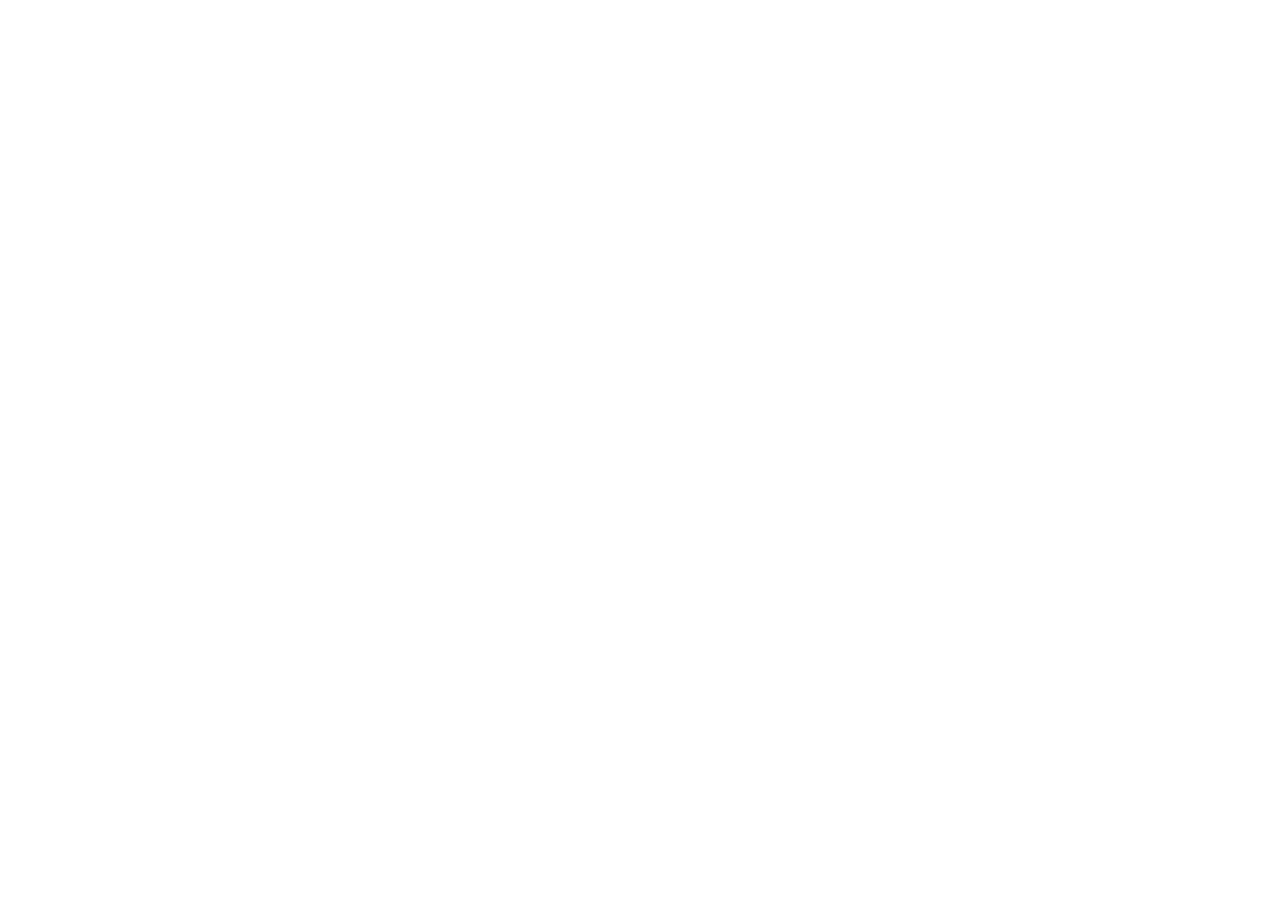
==== index.html @ 4bba2c47 "Add files via upload" ====
<!doctype html>
<html lang="en">

<head>
    <script type="module">import { injectIntoGlobalHook } from "/@react-refresh"; injectIntoGlobalHook(window); window.$RefreshReg$ = () => {}; window.$RefreshSig$ = () => (type) => type;</script>

    <script type="module" src="/@vite/client"></script>

    <meta charset="UTF-8" />
    <link rel="icon" type="image/svg+xml" href="/vite.svg" />
    <meta name="generator" content="Hostinger Horizons" />
    <meta name="viewport" content="width=device-width, initial-scale=1.0" />
    <title>Hostinger Horizons</title>
    <style>
        #root[data-edit-mode-enabled="true"] [data-edit-id] {
            cursor: pointer;
            outline: 2px dashed #357DF9;
            outline-offset: 2px;
            min-height: 1em;
        }

        #root[data-edit-mode-enabled="true"] img[data-edit-id] {
            outline-offset: -2px;
        }

        #root[data-edit-mode-enabled="true"] {
            cursor: pointer;
        }

        #root[data-edit-mode-enabled="true"] [data-edit-id]:hover {
            background-color: #357DF933;
            outline-color: #357DF9;
        }

        @keyframes fadeInTooltip {
            from {
                opacity: 0;
                transform: translateY(5px);
            }
            to {
                opacity: 1;
                transform: translateY(0);
            }
        }

        #inline-editor-disabled-tooltip {
            display: none;
            opacity: 0;
            position: absolute;
            background-color: #1D1E20;
            color: white;
            padding: 4px 8px;
            border-radius: 8px;
            z-index: 10001;
            font-size: 14px;
            border: 1px solid #3B3D4A;
            max-width: 184px;
            text-align: center;
        }

        #inline-editor-disabled-tooltip.tooltip-active {
            display: block;
            animation: fadeInTooltip 0.2s ease-out forwards;
        }
    </style>
    <script type="module">
        const ALLOWED_PARENT_ORIGINS = [ "https://horizons.hostinger.com", "https://horizons.hostinger.dev", "https://horizons-frontend-local.hostinger.dev", ]; // Check to see if the page is in an iframe if (window.self !== window.top) { const STORAGE_KEY =
        'horizons-iframe-saved-route'; const getCurrentRoute = () => location.pathname + location.search + location.hash; const save = () => { try { const currentRoute = getCurrentRoute(); sessionStorage.setItem(STORAGE_KEY, currentRoute); window.parent.postMessage({message:
        'route-changed', route: currentRoute}, '*'); } catch {} }; const replaceHistoryState = (url) => { try { history.replaceState(null, '', url); window.dispatchEvent(new PopStateEvent('popstate', { state: history.state })); return true; } catch {}
        return false; }; const restore = () => { try { const saved = sessionStorage.getItem(STORAGE_KEY); if (!saved) return; if (!saved.startsWith('/')) { sessionStorage.removeItem(STORAGE_KEY); return; } const current = getCurrentRoute(); if (current
        !== saved) { if (!replaceHistoryState(saved)) { replaceHistoryState('/'); } requestAnimationFrame(() => setTimeout(() => { try { const text = (document.body?.innerText || '').trim(); // If the restored route results in too little content, assume
        it is invalid and navigate home if (text.length
        < 50) { replaceHistoryState( '/'); } } catch {} }, 1000)); } } catch {} }; const originalPushState=h istory.pushState; history.pushState=f unction(...args) { originalPushState.apply(this,
            args); save(); }; const originalReplaceState=h istory.replaceState; history.replaceState=f unction(...args) { originalReplaceState.apply(this, args); save(); }; const getParentOrigin=( )=> { if ( window.location.ancestorOrigins && window.location.ancestorOrigins.length > 0 ) { return window.location.ancestorOrigins[0]; } if (document.referrer) { try { return new URL(document.referrer).origin; } catch (e) { console.warn("Invalid
            referrer URL:", document.referrer); } } return null; }; window.addEventListener('popstate', save); window.addEventListener('hashchange', save); window.addEventListener("message", function (event) { const parentOrigin = getParentOrigin(); if
            (event.data?.type === "redirect-home" && parentOrigin && ALLOWED_PARENT_ORIGINS.includes(parentOrigin)) { const saved = sessionStorage.getItem(STORAGE_KEY); if(saved && saved !== '/') { replaceHistoryState('/') } } }); restore(); }
    </script>
    <script type="module">
        const ALLOWED_PARENT_ORIGINS = [ "https://horizons.hostinger.com", "https://horizons.hostinger.dev", "https://horizons-frontend-local.hostinger.dev", ]; const getParentOrigin = () => { if ( window.location.ancestorOrigins && window.location.ancestorOrigins.length
        > 0 ) { return window.location.ancestorOrigins[0]; } if (document.referrer) { try { return new URL(document.referrer).origin; } catch (e) { console.warn("Invalid referrer URL:", document.referrer); } } return null; }; window.addEventListener("message",
        function (event) { const parentOrigin = getParentOrigin(); if (event.data?.type === "database_preview_auth" && parentOrigin && ALLOWED_PARENT_ORIGINS.includes(parentOrigin)) { localStorage.setItem("__pb_superuser_auth__", event.data.value); }
        });
    </script>
    <script type="module">
        window.onerror = (message, source, lineno, colno, errorObj) => { const errorDetails = errorObj ? JSON.stringify({ name: errorObj.name, message: errorObj.message, stack: errorObj.stack, source, lineno, colno, }) : null; window.parent.postMessage({ type:
        'horizons-runtime-error', message, error: errorDetails }, '*'); };
    </script>
    <script type="module">
        const observer = new MutationObserver((mutations) => { for (const mutation of mutations) { for (const addedNode of mutation.addedNodes) { if ( addedNode.nodeType === Node.ELEMENT_NODE && ( addedNode.tagName?.toLowerCase() === 'vite-error-overlay' || addedNode.classList?.contains('backdrop')
        ) ) { handleViteOverlay(addedNode); } } } }); observer.observe(document.documentElement, { childList: true, subtree: true }); function handleViteOverlay(node) { if (!node.shadowRoot) { return; } const backdrop = node.shadowRoot.querySelector('.backdrop');
        if (backdrop) { const overlayHtml = backdrop.outerHTML; const parser = new DOMParser(); const doc = parser.parseFromString(overlayHtml, 'text/html'); const messageBodyElement = doc.querySelector('.message-body'); const fileElement = doc.querySelector('.file');
        const messageText = messageBodyElement ? messageBodyElement.textContent.trim() : ''; const fileText = fileElement ? fileElement.textContent.trim() : ''; const error = messageText + (fileText ? ' File:' + fileText : ''); window.parent.postMessage({
        type: 'horizons-vite-error', error, }, '*'); } }
    </script>
    <script type="module">
        const originalConsoleError = console.error; const MATCH_LINE_COL_REGEX = /:(\d+):(\d+)\)?\s*$/; // regex to match the :lineNum:colNum const MATCH_AT_REGEX = /^\s*at\s+(?:async\s+)?(?:.*?\s+)?\(?/; // regex to remove the 'at' keyword and any 'async' or
        function name const MATCH_PATH_REGEX = /^\//; // regex to remove the leading slash function parseStackFrameLine(line) { const lineColMatch = line.match(MATCH_LINE_COL_REGEX); if (!lineColMatch) return null; const [, lineNum, colNum] = lineColMatch;
        const suffix = `:${lineNum}:${colNum}`; const idx = line.lastIndexOf(suffix); if (idx === -1) return null; const before = line.substring(0, idx); const path = before.replace(MATCH_AT_REGEX, '').trim(); if (!path) return null; try { const pathname
        = new URL(path).pathname; const filePath = pathname.replace(MATCH_PATH_REGEX, '') || pathname; return `${filePath}:${lineNum}:${colNum}`; } catch (e) { const filePath = path.replace(MATCH_PATH_REGEX, '') || path; return `${filePath}:${lineNum}:${colNum}`;
        } } function getFilePathFromStack(stack, skipFrames = 0) { if (!stack || typeof stack !== 'string') return null; const lines = stack.split('\n').slice(1); const frames = lines.map(line => parseStackFrameLine(line.replace(/\r$/, ''))).filter(Boolean);
        return frames[skipFrames] ?? null; } console.error = function(...args) { originalConsoleError.apply(console, args); let errorString = ''; let filePath = null; for (let i = 0; i
        < args.length; i++) { const arg=a rgs[i]; if (arg instanceof
            Error) { filePath=g etFilePathFromStack(arg.stack, 0); errorString=` ${arg.name}: ${arg.message}`; if (filePath) { errorString=` ${errorString} at ${filePath}`; } break; } } if (!errorString) { errorString=a rgs.map(arg=> typeof arg === 'object' ? JSON.stringify(arg) : String(arg)).join(' '); const stack = new Error().stack; filePath = getFilePathFromStack(stack, 1); if (filePath) { errorString = `${errorString} at ${filePath}`; } } window.parent.postMessage({
            type: 'horizons-console-error', error: errorString }, '*'); };
    </script>
    <script type="module">
        const originalFetch = window.fetch; window.fetch = function(...args) { const url = args[0] instanceof Request ? args[0].url : args[0]; // Skip WebSocket URLs if (url.startsWith('ws:') || url.startsWith('wss:')) { return originalFetch.apply(this, args);
        } return originalFetch.apply(this, args) .then(async response => { const contentType = response.headers.get('Content-Type') || ''; // Exclude HTML document responses const isDocumentResponse = contentType.includes('text/html') || contentType.includes('application/xhtml+xml');
        if (!response.ok && !isDocumentResponse) { const responseClone = response.clone(); const errorFromRes = await responseClone.text(); const requestUrl = response.url; console.error(`Fetch error from ${requestUrl}: ${errorFromRes}`); } return response;
        }) .catch(error => { if (!url.match(/.html?$/i)) { console.error(error); } throw error; }); };
    </script>
    <script type="module">
        if (window.navigation && window.self !== window.top) { window.navigation.addEventListener('navigate', (event) => { const url = event.destination.url; try { const destinationUrl = new URL(url); const destinationOrigin = destinationUrl.origin; const currentOrigin
        = window.location.origin; if (destinationOrigin === currentOrigin) { return; } } catch (error) { return; } window.parent.postMessage({ type: 'horizons-navigation-error', url, }, '*'); }); }
    </script>
</head>

<body>
    <div id="root"></div>
    <script type="module" src="/src/main.jsx"></script>
    <script type="module">// eslint-disable-next-line import/no-unresolved import { POPUP_STYLES } from "./plugins/visual-editor/visual-editor-config.js"; const PLUGIN_APPLY_EDIT_API_URL = "/api/apply-edit"; const ALLOWED_PARENT_ORIGINS = [ "https://horizons.hostinger.com",
        "https://horizons.hostinger.dev", "https://horizons-frontend-local.hostinger.dev", "http://localhost:4000", ]; let disabledTooltipElement = null; let currentDisabledHoverElement = null; let translations = { disabledTooltipText: "This text can
        be changed only through chat.", disabledTooltipTextImage: "This image can only be changed through chat.", }; let areStylesInjected = false; let globalEventHandlers = null; let currentEditingInfo = null; function injectPopupStyles() { if (areStylesInjected)
        return; const styleElement = document.createElement("style"); styleElement.id = "inline-editor-styles"; styleElement.textContent = POPUP_STYLES; document.head.appendChild(styleElement); areStylesInjected = true; } function findEditableElementAtPoint(event)
        { let editableElement = event.target.closest("[data-edit-id]"); if (editableElement) { return editableElement; } const elementsAtPoint = document.elementsFromPoint( event.clientX, event.clientY ); const found = elementsAtPoint.find( (el) => el
        !== event.target && el.hasAttribute("data-edit-id") ); if (found) return found; return null; } function findDisabledElementAtPoint(event) { const direct = event.target.closest("[data-edit-disabled]"); if (direct) return direct; const elementsAtPoint
        = document.elementsFromPoint( event.clientX, event.clientY ); const found = elementsAtPoint.find( (el) => el !== event.target && el.hasAttribute("data-edit-disabled") ); if (found) return found; return null; } function showPopup(targetElement,
        editId, currentContent, isImage = false) { currentEditingInfo = { editId, targetElement }; const parentOrigin = getParentOrigin(); if (parentOrigin && ALLOWED_PARENT_ORIGINS.includes(parentOrigin)) { const eventType = isImage ? "imageEditEnter"
        : "editEnter"; window.parent.postMessage( { type: eventType, payload: { currentText: currentContent }, }, parentOrigin ); } } function handleGlobalEvent(event) { if ( !document.getElementById("root")?.getAttribute("data-edit-mode-enabled") ) {
        return; } // Don't handle if selection mode is active if (document.getElementById("root")?.getAttribute("data-selection-mode-enabled") === "true") { return; } if (event.target.closest("#inline-editor-popup")) { return; } const editableElement
        = findEditableElementAtPoint(event); if (editableElement) { event.preventDefault(); event.stopPropagation(); event.stopImmediatePropagation(); if (event.type === "click") { const editId = editableElement.getAttribute("data-edit-id"); if (!editId)
        { console.warn("[INLINE EDITOR] Clicked element missing data-edit-id"); return; } const isImage = editableElement.tagName.toLowerCase() === "img"; let currentContent = ""; if (isImage) { currentContent = editableElement.getAttribute("src") ||
        ""; } else { currentContent = editableElement.textContent || ""; } showPopup(editableElement, editId, currentContent, isImage); } } else { event.preventDefault(); event.stopPropagation(); event.stopImmediatePropagation(); } } function getParentOrigin()
        { if ( window.location.ancestorOrigins && window.location.ancestorOrigins.length > 0 ) { return window.location.ancestorOrigins[0]; } if (document.referrer) { try { return new URL(document.referrer).origin; } catch (e) { console.warn("Invalid
        referrer URL:", document.referrer); } } return null; } async function handleEditSave(updatedText) { const newText = updatedText // Replacing characters that cause Babel parser to crash .replace(/
        </g, "&lt;") .replace(/>/g, "&gt;") .replace(/{/g, "&#123;") .replace(/}/g, "&#125;"); const { editId } = currentEditingInfo; try { const response = await fetch(PLUGIN_APPLY_EDIT_API_URL, { method: "POST", headers: { "Content-Type": "application/json", }, body: JSON.stringify({
        editId: editId, newFullText: newText, }), }); const result = await response.json(); if (result.success) { const parentOrigin = getParentOrigin(); if (parentOrigin && ALLOWED_PARENT_ORIGINS.includes(parentOrigin)) { window.parent.postMessage( {
        type: "editApplied", payload: { editId: editId, fileContent: result.newFileContent, beforeCode: result.beforeCode, afterCode: result.afterCode, }, }, parentOrigin ); } else { console.error("Unauthorized parent origin:", parentOrigin); } } else
        { console.error( `[vite][visual-editor] Error saving changes: ${result.error}` ); } } catch (error) { console.error( `[vite][visual-editor] Error during fetch for ${editId}:`, error ); } } function createDisabledTooltip() { if (disabledTooltipElement)
        return; disabledTooltipElement = document.createElement("div"); disabledTooltipElement.id = "inline-editor-disabled-tooltip"; document.body.appendChild(disabledTooltipElement); } function showDisabledTooltip(targetElement, isImage = false) { if
        (!disabledTooltipElement) createDisabledTooltip(); disabledTooltipElement.textContent = isImage ? translations.disabledTooltipTextImage : translations.disabledTooltipText; if (!disabledTooltipElement.isConnected) { document.body.appendChild(disabledTooltipElement);
        } disabledTooltipElement.classList.add("tooltip-active"); const tooltipWidth = disabledTooltipElement.offsetWidth; const tooltipHeight = disabledTooltipElement.offsetHeight; const rect = targetElement.getBoundingClientRect(); // Ensures that tooltip
        is not off the screen with 5px margin let newLeft = rect.left + window.scrollX + rect.width / 2 - tooltipWidth / 2; let newTop = rect.bottom + window.scrollY + 5; if (newLeft
        < window.scrollX) { newLeft=w indow.scrollX + 5; } if (newLeft + tooltipWidth>
        window.innerWidth + window.scrollX) { newLeft = window.innerWidth + window.scrollX - tooltipWidth - 5; } if (newTop + tooltipHeight > window.innerHeight + window.scrollY) { newTop = rect.top + window.scrollY - tooltipHeight - 5; } if (newTop
            <
                window.scrollY) { newTop=w indow.scrollY + 5; } disabledTooltipElement.style.left=` ${newLeft}px`; disabledTooltipElement.style.top=` ${newTop}px`; } function hideDisabledTooltip() { if (disabledTooltipElement) { disabledTooltipElement.classList.remove(
                "tooltip-active"); } } function handleDisabledElementHover(event) { const isImage=e vent.currentTarget.tagName.toLowerCase()==="img" ; showDisabledTooltip(event.currentTarget, isImage); } function handleDisabledElementLeave() { hideDisabledTooltip(); } function
                handleDisabledGlobalHover(event) { const disabledElement=f indDisabledElementAtPoint(event); if (disabledElement) { if (currentDisabledHoverElement !==d isabledElement) { currentDisabledHoverElement=d isabledElement; const isImage=d isabledElement.tagName.toLowerCase()==="img"
                ; showDisabledTooltip(disabledElement, isImage); } } else { if (currentDisabledHoverElement) { currentDisabledHoverElement=n ull; hideDisabledTooltip(); } } } function enableEditMode() { // Don 't enable if selection mode is active
	if (document.getElementById("root")?.getAttribute("data-selection-mode-enabled") === "true") {
		console.warn("[EDIT MODE] Cannot enable edit mode while selection mode is active");
		return;
	}

	document
		.getElementById("root")
		?.setAttribute("data-edit-mode-enabled", "true");

	injectPopupStyles();

	if (!globalEventHandlers) {
		globalEventHandlers = {
			mousedown: handleGlobalEvent,
			pointerdown: handleGlobalEvent,
			click: handleGlobalEvent,
		};

		Object.entries(globalEventHandlers).forEach(([eventType, handler]) => {
			document.addEventListener(eventType, handler, true);
		});
	}

	document.addEventListener("mousemove", handleDisabledGlobalHover, true);

	document.querySelectorAll("[data-edit-disabled]").forEach((el) => {
		el.removeEventListener("mouseenter", handleDisabledElementHover);
		el.addEventListener("mouseenter", handleDisabledElementHover);
		el.removeEventListener("mouseleave", handleDisabledElementLeave);
		el.addEventListener("mouseleave", handleDisabledElementLeave);
	});
}

function disableEditMode() {
	document.getElementById("root")?.removeAttribute("data-edit-mode-enabled");

	hideDisabledTooltip();

	if (globalEventHandlers) {
		Object.entries(globalEventHandlers).forEach(([eventType, handler]) => {
			document.removeEventListener(eventType, handler, true);
		});
		globalEventHandlers = null;
	}

	document.removeEventListener("mousemove", handleDisabledGlobalHover, true);
	currentDisabledHoverElement = null;

	document.querySelectorAll("[data-edit-disabled]").forEach((el) => {
		el.removeEventListener("mouseenter", handleDisabledElementHover);
		el.removeEventListener("mouseleave", handleDisabledElementLeave);
	});
}

window.addEventListener("message", function (event) {
	if (event.data?.type === "edit-save") {
		handleEditSave(event.data?.payload?.newText);
	}
	if (event.data?.type === "enable-edit-mode") {
		if (event.data?.translations) {
			translations = { ...translations, ...event.data.translations };
		}

		enableEditMode();
	}
	if (event.data?.type === "disable-edit-mode") {
		disableEditMode();
	}
});
</script>
		<script type="module">const ALLOWED_PARENT_ORIGINS = [
	'https://horizons.hostinger.com ',
	'https://horizons.hostinger.dev ',
	'https://horizons-frontend-local.hostinger.dev ',
	'http://localhost:4000 ',
];

const IMPORTANT_STYLES = [
	'display ',
	'position ',
	'flex-direction ',
	'justify-content ',
	'align-items ',
	'width ',
	'height ',
	'padding ',
	'margin ',
	'border ',
	'background-color ',
	'color ',
	'font-size ',
	'font-weight ',
	'font-family ',
	'border-radius ',
	'box-shadow ',
	'gap ',
	'grid-template-columns ',
];

const PRIMARY_400_COLOR = '#7B68EE ';
const TEXT_CONTEXT_MAX_LENGTH = 500;
const DATA_SELECTION_MODE_ENABLED_ATTRIBUTE = 'data-selection-mode-enabled ';
const MESSAGE_TYPE_ENABLE_SELECTION_MODE = 'enableSelectionMode ';
const MESSAGE_TYPE_DISABLE_SELECTION_MODE = 'disableSelectionMode ';

let selectionModeEnabled = false;
let currentHoverElement = null;
let overlayDiv = null;
let selectedOverlayDiv = null;
let selectedElement = null;


function injectStyles() {
	if (document.getElementById('selection-mode-styles ')) {
		return;
	}

	const style = document.createElement('style ');
	style.id = 'selection-mode-styles ';
	style.textContent = `
		#selection-mode-overlay {
			position: absolute;
			border: 2px dashed ${PRIMARY_400_COLOR};
			pointer-events: none;
			z-index: 999999;
		}
		#selection-mode-selected-overlay {
			position: absolute;
			border: 3px solid ${PRIMARY_400_COLOR};
			pointer-events: none;
			z-index: 999998;
		}
	`;
	document.head.appendChild(style);
}

function getParentOrigin() {
	if (
		window.location.ancestorOrigins
		&& window.location.ancestorOrigins.length > 0
	) {
		return window.location.ancestorOrigins[0];
	}

	if (document.referrer) {
		try {
			return new URL(document.referrer).origin;
		} catch {
			console.warn('[SELECTION MODE] Invalid referrer URL: ', document.referrer);
		}
	}

	return null;
}

/**
 * Extract file path from React Fiber metadata (simplified - only for filePath)
 * @param {*} node - DOM node
 * @returns {string|null} - File path if found, null otherwise
 */
function getFilePathFromNode(node) {
	const fiberKey = Object.keys(node).find(k => k.startsWith('__reactFiber '));
	if (!fiberKey) {
		return null;
	}

	const fiber = node[fiberKey];
	if (!fiber) {
		return null;
	}

	// Traverse up the fiber tree to find source metadata
	let currentFiber = fiber;
	while (currentFiber) {
		const source = currentFiber._debugSource
			|| currentFiber.memoizedProps?.__source
			|| currentFiber.pendingProps?.__source;

		if (source?.fileName) {
			return source.fileName;
		}

		currentFiber = currentFiber.return;
	}

	return null;
}

/**
 * Generate a CSS selector path to uniquely identify the element
 * @param {*} element
 * @returns {string} CSS selector path
 */
function getPathToElement(element) {
	const path = [];
	let current = element;
	let depth = 0;
	const maxDepth = 20; // Prevent infinite loops

	while (current && current.nodeType === Node.ELEMENT_NODE && depth < maxDepth) {
		let selector = current.nodeName.toLowerCase();

		if (current.id) {
			selector += `#${current.id}`;
			path.unshift(selector);
			break; // ID is unique, stop here
		}

		if (current.className && typeof current.className === 'string ') {
			const classes = current.className.trim().split(/\s+/).filter(c => c.length > 0);
			if (classes.length > 0) {
				selector += `.${classes.join('. ')}`;
			}
		}

		if (current.parentElement) {
			const siblings = Array.from(current.parentElement.children);
			const sameTypeSiblings = siblings.filter(s => s.nodeName === current.nodeName);
			if (sameTypeSiblings.length > 1) {
				const index = sameTypeSiblings.indexOf(current) + 1;
				selector += `:nth-of-type(${index})`;
			}
		}

		path.unshift(selector);
		current = current.parentElement;
		depth++;
	}

	return path.join('> '); } function getComputedStyles(element) { const computedStyles = window.getComputedStyle(element); return Object.fromEntries(IMPORTANT_STYLES.map((style) => { const styleValue = computedStyles.getPropertyValue(style)?.trim(); return styleValue
                && styleValue !== 'none' && styleValue !== 'normal' ? [style, styleValue] : null; }) .filter(Boolean)); } function extractDOMContext(element) { if (!element) { return null; } const textContent = element.textContent?.trim(); return { outerHTML:
                element.outerHTML, selector: getPathToElement(element), attributes: (element.attributes && element.attributes.length > 0) ? Object.fromEntries(Array.from(element.attributes).map((attr) => [attr.name, attr.value])) : {}, computedStyles:
                getComputedStyles(element), textContent: (textContent && textContent.length > 0 && textContent.length
                < TEXT_CONTEXT_MAX_LENGTH) ? element.textContent?.trim() : null }; } function createOverlay() { if (overlayDiv) { return; } injectStyles();
                    overlayDiv=d ocument.createElement( 'div'); overlayDiv.id='selection-mode-overlay' ; document.body.appendChild(overlayDiv); } function createSelectedOverlay() { if (selectedOverlayDiv) { return; } injectStyles(); selectedOverlayDiv=d ocument.createElement(
                    'div'); selectedOverlayDiv.id='selection-mode-selected-overlay' ; document.body.appendChild(selectedOverlayDiv); } function removeOverlay() { if (overlayDiv && overlayDiv.parentNode) { overlayDiv.parentNode.removeChild(overlayDiv); overlayDiv=n
                    ull; } if (selectedOverlayDiv && selectedOverlayDiv.parentNode) { selectedOverlayDiv.parentNode.removeChild(selectedOverlayDiv); selectedOverlayDiv=n ull; } } function showOverlay(element) { if (!overlayDiv) { createOverlay(); } const
                    rect=e lement.getBoundingClientRect(); overlayDiv.style.left=` ${rect.left + window.scrollX}px`; overlayDiv.style.top=` ${rect.top + window.scrollY}px`; overlayDiv.style.width=` ${rect.width}px`; overlayDiv.style.height=` ${rect.height}px`;
                    overlayDiv.style.display='block' ; } function showSelectedOverlay(element) { if (!selectedOverlayDiv) { createSelectedOverlay(); } const rect=e lement.getBoundingClientRect(); selectedOverlayDiv.style.left=` ${rect.left + window.scrollX}px`;
                    selectedOverlayDiv.style.top=` ${rect.top + window.scrollY}px`; selectedOverlayDiv.style.width=` ${rect.width}px`; selectedOverlayDiv.style.height=` ${rect.height}px`; selectedOverlayDiv.style.display='block' ; } function hideOverlay()
                    { if (overlayDiv) { overlayDiv.style.display='none' ; } } function handleMouseMove(event) { if (!selectionModeEnabled) { return; } const element=d ocument.elementFromPoint(event.clientX, event.clientY); if (!element) { hideOverlay(); currentHoverElement=n
                    ull; return; } if (element===o verlayDiv || element===s electedOverlayDiv) { return; } // Only update if we 're hovering a different element
	if (currentHoverElement !== element) {
		currentHoverElement = element;

		// Show outline on the element
		showOverlay(element);
	}
}

function handleTouchStart(event) {
	if (!selectionModeEnabled) {
		return;
	}

	const touch = event.touches[0];
	if (!touch) {
		return;
	}

	const element = document.elementFromPoint(touch.clientX, touch.clientY);
	if (!element) {
		currentHoverElement = null;
		return;
	}

	if (element === overlayDiv || element === selectedOverlayDiv) {
		return;
	}

	currentHoverElement = element;

	showOverlay(element);
}

function stripFilePath(filePath) {
	if (!filePath) {
		return filePath;
	}

	const publicHtmlIndex = filePath.indexOf('public_html/ ');
	if (publicHtmlIndex !== -1) {
		return filePath.substring(publicHtmlIndex + 'public_html/ '.length);
	}

	return filePath;
}

function handleClick(event) {
	if (!selectionModeEnabled) {
		return;
	}

	if (!currentHoverElement) {
		const element = document.elementFromPoint(event.clientX, event.clientY);

		if (!element || element === overlayDiv || element === selectedOverlayDiv) {
			return;
		}

		currentHoverElement = element;
	}

	event.preventDefault();
	event.stopPropagation();
	event.stopImmediatePropagation();

	const domContext = extractDOMContext(currentHoverElement);

	if (!domContext) {
		return;
	}

	selectedElement = currentHoverElement;
	if (selectedElement) {
		showSelectedOverlay(selectedElement);
	}

	// Extract file path from React Fiber (if available)
	const filePath = getFilePathFromNode(currentHoverElement);
	const strippedFilePath = filePath ? stripFilePath(filePath) : undefined;

	// Send domContext and filePath to parent window
	const parentOrigin = getParentOrigin();
	if (parentOrigin && ALLOWED_PARENT_ORIGINS.includes(parentOrigin)) {
		window.parent.postMessage(
			{
				type: 'elementSelected ',
				payload: {
					filePath: strippedFilePath,
					domContext,
				},
			},
			parentOrigin,
		);
	}
}

function handleMouseLeave() {
	if (!selectionModeEnabled) {
		return;
	}

	hideOverlay();
	currentHoverElement = null;
}

function enableSelectionMode() {
	if (selectionModeEnabled) {
		return;
	}

	selectionModeEnabled = true;
	document.getElementById('root ')?.setAttribute(DATA_SELECTION_MODE_ENABLED_ATTRIBUTE, 'true ');

	document.body.style.userSelect = 'none ';

	createOverlay();
	document.addEventListener('mousemove ', handleMouseMove, true);
	document.addEventListener('touchstart ', handleTouchStart, true);
	document.addEventListener('click ', handleClick, true);
	document.addEventListener('mouseleave ', handleMouseLeave, true);
}

function disableSelectionMode() {
	if (!selectionModeEnabled) {
		return;
	}

	selectionModeEnabled = false;
	document.getElementById('root ')?.removeAttribute(DATA_SELECTION_MODE_ENABLED_ATTRIBUTE);

	document.body.style.userSelect = ' ';

	hideOverlay();
	removeOverlay();
	currentHoverElement = null;
	selectedElement = null;

	document.removeEventListener('mousemove ', handleMouseMove, true);
	document.removeEventListener('touchstart ', handleTouchStart, true);
	document.removeEventListener('click ', handleClick, true);
	document.removeEventListener('mouseleave ', handleMouseLeave, true);
}

window.addEventListener('message ', (event) => {
	if (event.data?.type === MESSAGE_TYPE_ENABLE_SELECTION_MODE) {
		enableSelectionMode();
	}
	if (event.data?.type === MESSAGE_TYPE_DISABLE_SELECTION_MODE) {
		disableSelectionMode();
	}
});
</script>
	</body>
</html>
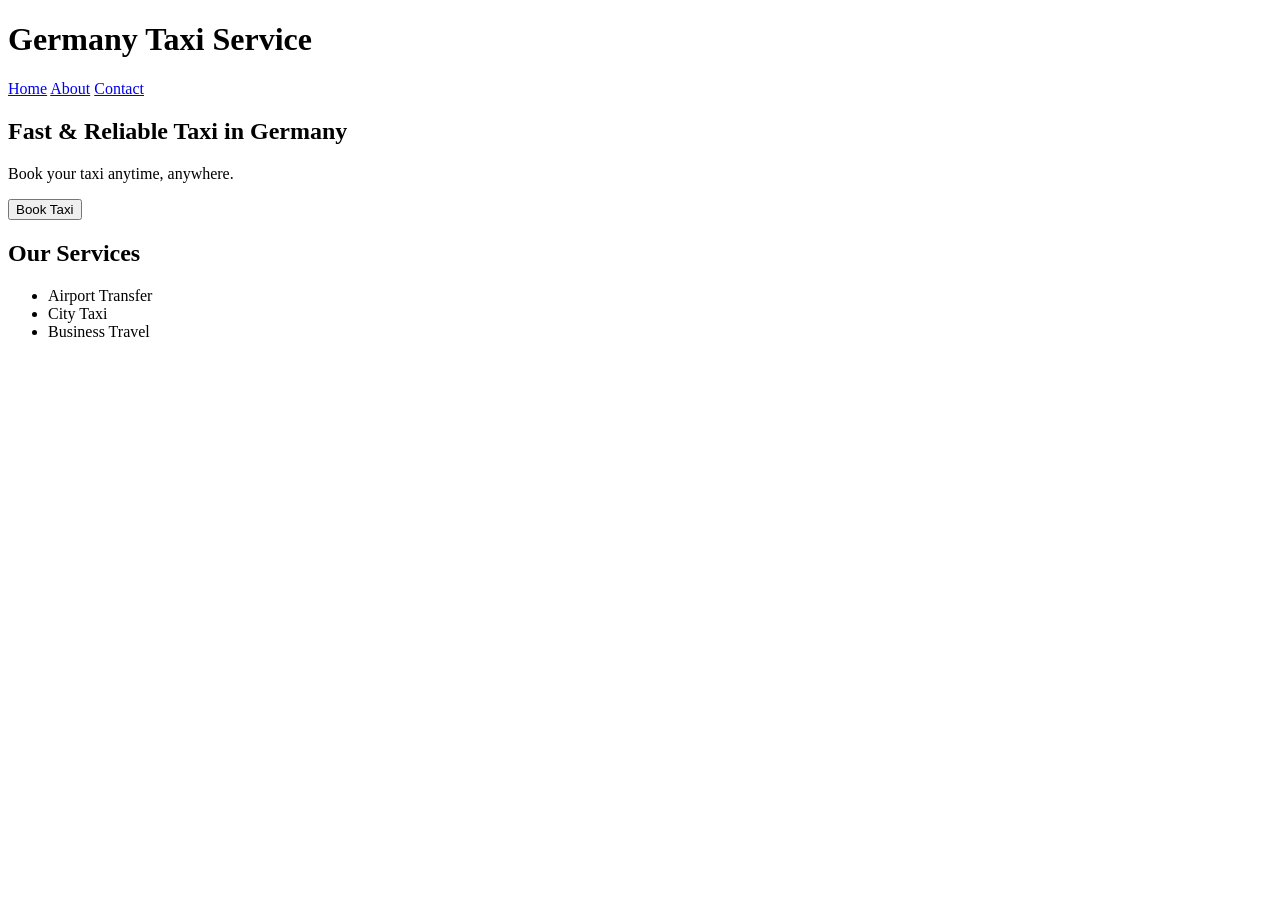
==== commit 348886d5: "Create index.html" ====
--- a/index.html
+++ b/index.html
@@ -1,546 +1,37 @@
-<!doctype html>
-<html lang="en">
-
+<!DOCTYPE html>
+<html>
 <head>
-    <script type="module">import { injectIntoGlobalHook } from "/@react-refresh"; injectIntoGlobalHook(window); window.$RefreshReg$ = () => {}; window.$RefreshSig$ = () => (type) => type;</script>
-
-    <script type="module" src="/@vite/client"></script>
-
-    <meta charset="UTF-8" />
-    <link rel="icon" type="image/svg+xml" href="/vite.svg" />
-    <meta name="generator" content="Hostinger Horizons" />
-    <meta name="viewport" content="width=device-width, initial-scale=1.0" />
-    <title>Hostinger Horizons</title>
-    <style>
-        #root[data-edit-mode-enabled="true"] [data-edit-id] {
-            cursor: pointer;
-            outline: 2px dashed #357DF9;
-            outline-offset: 2px;
-            min-height: 1em;
-        }
-
-        #root[data-edit-mode-enabled="true"] img[data-edit-id] {
-            outline-offset: -2px;
-        }
-
-        #root[data-edit-mode-enabled="true"] {
-            cursor: pointer;
-        }
-
-        #root[data-edit-mode-enabled="true"] [data-edit-id]:hover {
-            background-color: #357DF933;
-            outline-color: #357DF9;
-        }
-
-        @keyframes fadeInTooltip {
-            from {
-                opacity: 0;
-                transform: translateY(5px);
-            }
-            to {
-                opacity: 1;
-                transform: translateY(0);
-            }
-        }
-
-        #inline-editor-disabled-tooltip {
-            display: none;
-            opacity: 0;
-            position: absolute;
-            background-color: #1D1E20;
-            color: white;
-            padding: 4px 8px;
-            border-radius: 8px;
-            z-index: 10001;
-            font-size: 14px;
-            border: 1px solid #3B3D4A;
-            max-width: 184px;
-            text-align: center;
-        }
-
-        #inline-editor-disabled-tooltip.tooltip-active {
-            display: block;
-            animation: fadeInTooltip 0.2s ease-out forwards;
-        }
-    </style>
-    <script type="module">
-        const ALLOWED_PARENT_ORIGINS = [ "https://horizons.hostinger.com", "https://horizons.hostinger.dev", "https://horizons-frontend-local.hostinger.dev", ]; // Check to see if the page is in an iframe if (window.self !== window.top) { const STORAGE_KEY =
-        'horizons-iframe-saved-route'; const getCurrentRoute = () => location.pathname + location.search + location.hash; const save = () => { try { const currentRoute = getCurrentRoute(); sessionStorage.setItem(STORAGE_KEY, currentRoute); window.parent.postMessage({message:
-        'route-changed', route: currentRoute}, '*'); } catch {} }; const replaceHistoryState = (url) => { try { history.replaceState(null, '', url); window.dispatchEvent(new PopStateEvent('popstate', { state: history.state })); return true; } catch {}
-        return false; }; const restore = () => { try { const saved = sessionStorage.getItem(STORAGE_KEY); if (!saved) return; if (!saved.startsWith('/')) { sessionStorage.removeItem(STORAGE_KEY); return; } const current = getCurrentRoute(); if (current
-        !== saved) { if (!replaceHistoryState(saved)) { replaceHistoryState('/'); } requestAnimationFrame(() => setTimeout(() => { try { const text = (document.body?.innerText || '').trim(); // If the restored route results in too little content, assume
-        it is invalid and navigate home if (text.length
-        < 50) { replaceHistoryState( '/'); } } catch {} }, 1000)); } } catch {} }; const originalPushState=h istory.pushState; history.pushState=f unction(...args) { originalPushState.apply(this,
-            args); save(); }; const originalReplaceState=h istory.replaceState; history.replaceState=f unction(...args) { originalReplaceState.apply(this, args); save(); }; const getParentOrigin=( )=> { if ( window.location.ancestorOrigins && window.location.ancestorOrigins.length > 0 ) { return window.location.ancestorOrigins[0]; } if (document.referrer) { try { return new URL(document.referrer).origin; } catch (e) { console.warn("Invalid
-            referrer URL:", document.referrer); } } return null; }; window.addEventListener('popstate', save); window.addEventListener('hashchange', save); window.addEventListener("message", function (event) { const parentOrigin = getParentOrigin(); if
-            (event.data?.type === "redirect-home" && parentOrigin && ALLOWED_PARENT_ORIGINS.includes(parentOrigin)) { const saved = sessionStorage.getItem(STORAGE_KEY); if(saved && saved !== '/') { replaceHistoryState('/') } } }); restore(); }
-    </script>
-    <script type="module">
-        const ALLOWED_PARENT_ORIGINS = [ "https://horizons.hostinger.com", "https://horizons.hostinger.dev", "https://horizons-frontend-local.hostinger.dev", ]; const getParentOrigin = () => { if ( window.location.ancestorOrigins && window.location.ancestorOrigins.length
-        > 0 ) { return window.location.ancestorOrigins[0]; } if (document.referrer) { try { return new URL(document.referrer).origin; } catch (e) { console.warn("Invalid referrer URL:", document.referrer); } } return null; }; window.addEventListener("message",
-        function (event) { const parentOrigin = getParentOrigin(); if (event.data?.type === "database_preview_auth" && parentOrigin && ALLOWED_PARENT_ORIGINS.includes(parentOrigin)) { localStorage.setItem("__pb_superuser_auth__", event.data.value); }
-        });
-    </script>
-    <script type="module">
-        window.onerror = (message, source, lineno, colno, errorObj) => { const errorDetails = errorObj ? JSON.stringify({ name: errorObj.name, message: errorObj.message, stack: errorObj.stack, source, lineno, colno, }) : null; window.parent.postMessage({ type:
-        'horizons-runtime-error', message, error: errorDetails }, '*'); };
-    </script>
-    <script type="module">
-        const observer = new MutationObserver((mutations) => { for (const mutation of mutations) { for (const addedNode of mutation.addedNodes) { if ( addedNode.nodeType === Node.ELEMENT_NODE && ( addedNode.tagName?.toLowerCase() === 'vite-error-overlay' || addedNode.classList?.contains('backdrop')
-        ) ) { handleViteOverlay(addedNode); } } } }); observer.observe(document.documentElement, { childList: true, subtree: true }); function handleViteOverlay(node) { if (!node.shadowRoot) { return; } const backdrop = node.shadowRoot.querySelector('.backdrop');
-        if (backdrop) { const overlayHtml = backdrop.outerHTML; const parser = new DOMParser(); const doc = parser.parseFromString(overlayHtml, 'text/html'); const messageBodyElement = doc.querySelector('.message-body'); const fileElement = doc.querySelector('.file');
-        const messageText = messageBodyElement ? messageBodyElement.textContent.trim() : ''; const fileText = fileElement ? fileElement.textContent.trim() : ''; const error = messageText + (fileText ? ' File:' + fileText : ''); window.parent.postMessage({
-        type: 'horizons-vite-error', error, }, '*'); } }
-    </script>
-    <script type="module">
-        const originalConsoleError = console.error; const MATCH_LINE_COL_REGEX = /:(\d+):(\d+)\)?\s*$/; // regex to match the :lineNum:colNum const MATCH_AT_REGEX = /^\s*at\s+(?:async\s+)?(?:.*?\s+)?\(?/; // regex to remove the 'at' keyword and any 'async' or
-        function name const MATCH_PATH_REGEX = /^\//; // regex to remove the leading slash function parseStackFrameLine(line) { const lineColMatch = line.match(MATCH_LINE_COL_REGEX); if (!lineColMatch) return null; const [, lineNum, colNum] = lineColMatch;
-        const suffix = `:${lineNum}:${colNum}`; const idx = line.lastIndexOf(suffix); if (idx === -1) return null; const before = line.substring(0, idx); const path = before.replace(MATCH_AT_REGEX, '').trim(); if (!path) return null; try { const pathname
-        = new URL(path).pathname; const filePath = pathname.replace(MATCH_PATH_REGEX, '') || pathname; return `${filePath}:${lineNum}:${colNum}`; } catch (e) { const filePath = path.replace(MATCH_PATH_REGEX, '') || path; return `${filePath}:${lineNum}:${colNum}`;
-        } } function getFilePathFromStack(stack, skipFrames = 0) { if (!stack || typeof stack !== 'string') return null; const lines = stack.split('\n').slice(1); const frames = lines.map(line => parseStackFrameLine(line.replace(/\r$/, ''))).filter(Boolean);
-        return frames[skipFrames] ?? null; } console.error = function(...args) { originalConsoleError.apply(console, args); let errorString = ''; let filePath = null; for (let i = 0; i
-        < args.length; i++) { const arg=a rgs[i]; if (arg instanceof
-            Error) { filePath=g etFilePathFromStack(arg.stack, 0); errorString=` ${arg.name}: ${arg.message}`; if (filePath) { errorString=` ${errorString} at ${filePath}`; } break; } } if (!errorString) { errorString=a rgs.map(arg=> typeof arg === 'object' ? JSON.stringify(arg) : String(arg)).join(' '); const stack = new Error().stack; filePath = getFilePathFromStack(stack, 1); if (filePath) { errorString = `${errorString} at ${filePath}`; } } window.parent.postMessage({
-            type: 'horizons-console-error', error: errorString }, '*'); };
-    </script>
-    <script type="module">
-        const originalFetch = window.fetch; window.fetch = function(...args) { const url = args[0] instanceof Request ? args[0].url : args[0]; // Skip WebSocket URLs if (url.startsWith('ws:') || url.startsWith('wss:')) { return originalFetch.apply(this, args);
-        } return originalFetch.apply(this, args) .then(async response => { const contentType = response.headers.get('Content-Type') || ''; // Exclude HTML document responses const isDocumentResponse = contentType.includes('text/html') || contentType.includes('application/xhtml+xml');
-        if (!response.ok && !isDocumentResponse) { const responseClone = response.clone(); const errorFromRes = await responseClone.text(); const requestUrl = response.url; console.error(`Fetch error from ${requestUrl}: ${errorFromRes}`); } return response;
-        }) .catch(error => { if (!url.match(/.html?$/i)) { console.error(error); } throw error; }); };
-    </script>
-    <script type="module">
-        if (window.navigation && window.self !== window.top) { window.navigation.addEventListener('navigate', (event) => { const url = event.destination.url; try { const destinationUrl = new URL(url); const destinationOrigin = destinationUrl.origin; const currentOrigin
-        = window.location.origin; if (destinationOrigin === currentOrigin) { return; } } catch (error) { return; } window.parent.postMessage({ type: 'horizons-navigation-error', url, }, '*'); }); }
-    </script>
+<title>Germany Taxi Service</title>
+<link rel="stylesheet" href="css/style.css">
 </head>
 
 <body>
-    <div id="root"></div>
-    <script type="module" src="/src/main.jsx"></script>
-    <script type="module">// eslint-disable-next-line import/no-unresolved import { POPUP_STYLES } from "./plugins/visual-editor/visual-editor-config.js"; const PLUGIN_APPLY_EDIT_API_URL = "/api/apply-edit"; const ALLOWED_PARENT_ORIGINS = [ "https://horizons.hostinger.com",
-        "https://horizons.hostinger.dev", "https://horizons-frontend-local.hostinger.dev", "http://localhost:4000", ]; let disabledTooltipElement = null; let currentDisabledHoverElement = null; let translations = { disabledTooltipText: "This text can
-        be changed only through chat.", disabledTooltipTextImage: "This image can only be changed through chat.", }; let areStylesInjected = false; let globalEventHandlers = null; let currentEditingInfo = null; function injectPopupStyles() { if (areStylesInjected)
-        return; const styleElement = document.createElement("style"); styleElement.id = "inline-editor-styles"; styleElement.textContent = POPUP_STYLES; document.head.appendChild(styleElement); areStylesInjected = true; } function findEditableElementAtPoint(event)
-        { let editableElement = event.target.closest("[data-edit-id]"); if (editableElement) { return editableElement; } const elementsAtPoint = document.elementsFromPoint( event.clientX, event.clientY ); const found = elementsAtPoint.find( (el) => el
-        !== event.target && el.hasAttribute("data-edit-id") ); if (found) return found; return null; } function findDisabledElementAtPoint(event) { const direct = event.target.closest("[data-edit-disabled]"); if (direct) return direct; const elementsAtPoint
-        = document.elementsFromPoint( event.clientX, event.clientY ); const found = elementsAtPoint.find( (el) => el !== event.target && el.hasAttribute("data-edit-disabled") ); if (found) return found; return null; } function showPopup(targetElement,
-        editId, currentContent, isImage = false) { currentEditingInfo = { editId, targetElement }; const parentOrigin = getParentOrigin(); if (parentOrigin && ALLOWED_PARENT_ORIGINS.includes(parentOrigin)) { const eventType = isImage ? "imageEditEnter"
-        : "editEnter"; window.parent.postMessage( { type: eventType, payload: { currentText: currentContent }, }, parentOrigin ); } } function handleGlobalEvent(event) { if ( !document.getElementById("root")?.getAttribute("data-edit-mode-enabled") ) {
-        return; } // Don't handle if selection mode is active if (document.getElementById("root")?.getAttribute("data-selection-mode-enabled") === "true") { return; } if (event.target.closest("#inline-editor-popup")) { return; } const editableElement
-        = findEditableElementAtPoint(event); if (editableElement) { event.preventDefault(); event.stopPropagation(); event.stopImmediatePropagation(); if (event.type === "click") { const editId = editableElement.getAttribute("data-edit-id"); if (!editId)
-        { console.warn("[INLINE EDITOR] Clicked element missing data-edit-id"); return; } const isImage = editableElement.tagName.toLowerCase() === "img"; let currentContent = ""; if (isImage) { currentContent = editableElement.getAttribute("src") ||
-        ""; } else { currentContent = editableElement.textContent || ""; } showPopup(editableElement, editId, currentContent, isImage); } } else { event.preventDefault(); event.stopPropagation(); event.stopImmediatePropagation(); } } function getParentOrigin()
-        { if ( window.location.ancestorOrigins && window.location.ancestorOrigins.length > 0 ) { return window.location.ancestorOrigins[0]; } if (document.referrer) { try { return new URL(document.referrer).origin; } catch (e) { console.warn("Invalid
-        referrer URL:", document.referrer); } } return null; } async function handleEditSave(updatedText) { const newText = updatedText // Replacing characters that cause Babel parser to crash .replace(/
-        </g, "&lt;") .replace(/>/g, "&gt;") .replace(/{/g, "&#123;") .replace(/}/g, "&#125;"); const { editId } = currentEditingInfo; try { const response = await fetch(PLUGIN_APPLY_EDIT_API_URL, { method: "POST", headers: { "Content-Type": "application/json", }, body: JSON.stringify({
-        editId: editId, newFullText: newText, }), }); const result = await response.json(); if (result.success) { const parentOrigin = getParentOrigin(); if (parentOrigin && ALLOWED_PARENT_ORIGINS.includes(parentOrigin)) { window.parent.postMessage( {
-        type: "editApplied", payload: { editId: editId, fileContent: result.newFileContent, beforeCode: result.beforeCode, afterCode: result.afterCode, }, }, parentOrigin ); } else { console.error("Unauthorized parent origin:", parentOrigin); } } else
-        { console.error( `[vite][visual-editor] Error saving changes: ${result.error}` ); } } catch (error) { console.error( `[vite][visual-editor] Error during fetch for ${editId}:`, error ); } } function createDisabledTooltip() { if (disabledTooltipElement)
-        return; disabledTooltipElement = document.createElement("div"); disabledTooltipElement.id = "inline-editor-disabled-tooltip"; document.body.appendChild(disabledTooltipElement); } function showDisabledTooltip(targetElement, isImage = false) { if
-        (!disabledTooltipElement) createDisabledTooltip(); disabledTooltipElement.textContent = isImage ? translations.disabledTooltipTextImage : translations.disabledTooltipText; if (!disabledTooltipElement.isConnected) { document.body.appendChild(disabledTooltipElement);
-        } disabledTooltipElement.classList.add("tooltip-active"); const tooltipWidth = disabledTooltipElement.offsetWidth; const tooltipHeight = disabledTooltipElement.offsetHeight; const rect = targetElement.getBoundingClientRect(); // Ensures that tooltip
-        is not off the screen with 5px margin let newLeft = rect.left + window.scrollX + rect.width / 2 - tooltipWidth / 2; let newTop = rect.bottom + window.scrollY + 5; if (newLeft
-        < window.scrollX) { newLeft=w indow.scrollX + 5; } if (newLeft + tooltipWidth>
-        window.innerWidth + window.scrollX) { newLeft = window.innerWidth + window.scrollX - tooltipWidth - 5; } if (newTop + tooltipHeight > window.innerHeight + window.scrollY) { newTop = rect.top + window.scrollY - tooltipHeight - 5; } if (newTop
-            <
-                window.scrollY) { newTop=w indow.scrollY + 5; } disabledTooltipElement.style.left=` ${newLeft}px`; disabledTooltipElement.style.top=` ${newTop}px`; } function hideDisabledTooltip() { if (disabledTooltipElement) { disabledTooltipElement.classList.remove(
-                "tooltip-active"); } } function handleDisabledElementHover(event) { const isImage=e vent.currentTarget.tagName.toLowerCase()==="img" ; showDisabledTooltip(event.currentTarget, isImage); } function handleDisabledElementLeave() { hideDisabledTooltip(); } function
-                handleDisabledGlobalHover(event) { const disabledElement=f indDisabledElementAtPoint(event); if (disabledElement) { if (currentDisabledHoverElement !==d isabledElement) { currentDisabledHoverElement=d isabledElement; const isImage=d isabledElement.tagName.toLowerCase()==="img"
-                ; showDisabledTooltip(disabledElement, isImage); } } else { if (currentDisabledHoverElement) { currentDisabledHoverElement=n ull; hideDisabledTooltip(); } } } function enableEditMode() { // Don 't enable if selection mode is active
-	if (document.getElementById("root")?.getAttribute("data-selection-mode-enabled") === "true") {
-		console.warn("[EDIT MODE] Cannot enable edit mode while selection mode is active");
-		return;
-	}
 
-	document
-		.getElementById("root")
-		?.setAttribute("data-edit-mode-enabled", "true");
+<header>
+<h1>Germany Taxi Service</h1>
+<nav>
+<a href="index.html">Home</a>
+<a href="about.html">About</a>
+<a href="contact.html">Contact</a>
+</nav>
+</header>
 
-	injectPopupStyles();
+<section class="hero">
+<h2>Fast & Reliable Taxi in Germany</h2>
+<p>Book your taxi anytime, anywhere.</p>
+<button onclick="bookTaxi()">Book Taxi</button>
+</section>
 
-	if (!globalEventHandlers) {
-		globalEventHandlers = {
-			mousedown: handleGlobalEvent,
-			pointerdown: handleGlobalEvent,
-			click: handleGlobalEvent,
-		};
+<section>
+<h2>Our Services</h2>
+<ul>
+<li>Airport Transfer</li>
+<li>City Taxi</li>
+<li>Business Travel</li>
+</ul>
+</section>
 
-		Object.entries(globalEventHandlers).forEach(([eventType, handler]) => {
-			document.addEventListener(eventType, handler, true);
-		});
-	}
+<script src="js/script.js"></script>
 
-	document.addEventListener("mousemove", handleDisabledGlobalHover, true);
-
-	document.querySelectorAll("[data-edit-disabled]").forEach((el) => {
-		el.removeEventListener("mouseenter", handleDisabledElementHover);
-		el.addEventListener("mouseenter", handleDisabledElementHover);
-		el.removeEventListener("mouseleave", handleDisabledElementLeave);
-		el.addEventListener("mouseleave", handleDisabledElementLeave);
-	});
-}
-
-function disableEditMode() {
-	document.getElementById("root")?.removeAttribute("data-edit-mode-enabled");
-
-	hideDisabledTooltip();
-
-	if (globalEventHandlers) {
-		Object.entries(globalEventHandlers).forEach(([eventType, handler]) => {
-			document.removeEventListener(eventType, handler, true);
-		});
-		globalEventHandlers = null;
-	}
-
-	document.removeEventListener("mousemove", handleDisabledGlobalHover, true);
-	currentDisabledHoverElement = null;
-
-	document.querySelectorAll("[data-edit-disabled]").forEach((el) => {
-		el.removeEventListener("mouseenter", handleDisabledElementHover);
-		el.removeEventListener("mouseleave", handleDisabledElementLeave);
-	});
-}
-
-window.addEventListener("message", function (event) {
-	if (event.data?.type === "edit-save") {
-		handleEditSave(event.data?.payload?.newText);
-	}
-	if (event.data?.type === "enable-edit-mode") {
-		if (event.data?.translations) {
-			translations = { ...translations, ...event.data.translations };
-		}
-
-		enableEditMode();
-	}
-	if (event.data?.type === "disable-edit-mode") {
-		disableEditMode();
-	}
-});
-</script>
-		<script type="module">const ALLOWED_PARENT_ORIGINS = [
-	'https://horizons.hostinger.com ',
-	'https://horizons.hostinger.dev ',
-	'https://horizons-frontend-local.hostinger.dev ',
-	'http://localhost:4000 ',
-];
-
-const IMPORTANT_STYLES = [
-	'display ',
-	'position ',
-	'flex-direction ',
-	'justify-content ',
-	'align-items ',
-	'width ',
-	'height ',
-	'padding ',
-	'margin ',
-	'border ',
-	'background-color ',
-	'color ',
-	'font-size ',
-	'font-weight ',
-	'font-family ',
-	'border-radius ',
-	'box-shadow ',
-	'gap ',
-	'grid-template-columns ',
-];
-
-const PRIMARY_400_COLOR = '#7B68EE ';
-const TEXT_CONTEXT_MAX_LENGTH = 500;
-const DATA_SELECTION_MODE_ENABLED_ATTRIBUTE = 'data-selection-mode-enabled ';
-const MESSAGE_TYPE_ENABLE_SELECTION_MODE = 'enableSelectionMode ';
-const MESSAGE_TYPE_DISABLE_SELECTION_MODE = 'disableSelectionMode ';
-
-let selectionModeEnabled = false;
-let currentHoverElement = null;
-let overlayDiv = null;
-let selectedOverlayDiv = null;
-let selectedElement = null;
-
-
-function injectStyles() {
-	if (document.getElementById('selection-mode-styles ')) {
-		return;
-	}
-
-	const style = document.createElement('style ');
-	style.id = 'selection-mode-styles ';
-	style.textContent = `
-		#selection-mode-overlay {
-			position: absolute;
-			border: 2px dashed ${PRIMARY_400_COLOR};
-			pointer-events: none;
-			z-index: 999999;
-		}
-		#selection-mode-selected-overlay {
-			position: absolute;
-			border: 3px solid ${PRIMARY_400_COLOR};
-			pointer-events: none;
-			z-index: 999998;
-		}
-	`;
-	document.head.appendChild(style);
-}
-
-function getParentOrigin() {
-	if (
-		window.location.ancestorOrigins
-		&& window.location.ancestorOrigins.length > 0
-	) {
-		return window.location.ancestorOrigins[0];
-	}
-
-	if (document.referrer) {
-		try {
-			return new URL(document.referrer).origin;
-		} catch {
-			console.warn('[SELECTION MODE] Invalid referrer URL: ', document.referrer);
-		}
-	}
-
-	return null;
-}
-
-/**
- * Extract file path from React Fiber metadata (simplified - only for filePath)
- * @param {*} node - DOM node
- * @returns {string|null} - File path if found, null otherwise
- */
-function getFilePathFromNode(node) {
-	const fiberKey = Object.keys(node).find(k => k.startsWith('__reactFiber '));
-	if (!fiberKey) {
-		return null;
-	}
-
-	const fiber = node[fiberKey];
-	if (!fiber) {
-		return null;
-	}
-
-	// Traverse up the fiber tree to find source metadata
-	let currentFiber = fiber;
-	while (currentFiber) {
-		const source = currentFiber._debugSource
-			|| currentFiber.memoizedProps?.__source
-			|| currentFiber.pendingProps?.__source;
-
-		if (source?.fileName) {
-			return source.fileName;
-		}
-
-		currentFiber = currentFiber.return;
-	}
-
-	return null;
-}
-
-/**
- * Generate a CSS selector path to uniquely identify the element
- * @param {*} element
- * @returns {string} CSS selector path
- */
-function getPathToElement(element) {
-	const path = [];
-	let current = element;
-	let depth = 0;
-	const maxDepth = 20; // Prevent infinite loops
-
-	while (current && current.nodeType === Node.ELEMENT_NODE && depth < maxDepth) {
-		let selector = current.nodeName.toLowerCase();
-
-		if (current.id) {
-			selector += `#${current.id}`;
-			path.unshift(selector);
-			break; // ID is unique, stop here
-		}
-
-		if (current.className && typeof current.className === 'string ') {
-			const classes = current.className.trim().split(/\s+/).filter(c => c.length > 0);
-			if (classes.length > 0) {
-				selector += `.${classes.join('. ')}`;
-			}
-		}
-
-		if (current.parentElement) {
-			const siblings = Array.from(current.parentElement.children);
-			const sameTypeSiblings = siblings.filter(s => s.nodeName === current.nodeName);
-			if (sameTypeSiblings.length > 1) {
-				const index = sameTypeSiblings.indexOf(current) + 1;
-				selector += `:nth-of-type(${index})`;
-			}
-		}
-
-		path.unshift(selector);
-		current = current.parentElement;
-		depth++;
-	}
-
-	return path.join('> '); } function getComputedStyles(element) { const computedStyles = window.getComputedStyle(element); return Object.fromEntries(IMPORTANT_STYLES.map((style) => { const styleValue = computedStyles.getPropertyValue(style)?.trim(); return styleValue
-                && styleValue !== 'none' && styleValue !== 'normal' ? [style, styleValue] : null; }) .filter(Boolean)); } function extractDOMContext(element) { if (!element) { return null; } const textContent = element.textContent?.trim(); return { outerHTML:
-                element.outerHTML, selector: getPathToElement(element), attributes: (element.attributes && element.attributes.length > 0) ? Object.fromEntries(Array.from(element.attributes).map((attr) => [attr.name, attr.value])) : {}, computedStyles:
-                getComputedStyles(element), textContent: (textContent && textContent.length > 0 && textContent.length
-                < TEXT_CONTEXT_MAX_LENGTH) ? element.textContent?.trim() : null }; } function createOverlay() { if (overlayDiv) { return; } injectStyles();
-                    overlayDiv=d ocument.createElement( 'div'); overlayDiv.id='selection-mode-overlay' ; document.body.appendChild(overlayDiv); } function createSelectedOverlay() { if (selectedOverlayDiv) { return; } injectStyles(); selectedOverlayDiv=d ocument.createElement(
-                    'div'); selectedOverlayDiv.id='selection-mode-selected-overlay' ; document.body.appendChild(selectedOverlayDiv); } function removeOverlay() { if (overlayDiv && overlayDiv.parentNode) { overlayDiv.parentNode.removeChild(overlayDiv); overlayDiv=n
-                    ull; } if (selectedOverlayDiv && selectedOverlayDiv.parentNode) { selectedOverlayDiv.parentNode.removeChild(selectedOverlayDiv); selectedOverlayDiv=n ull; } } function showOverlay(element) { if (!overlayDiv) { createOverlay(); } const
-                    rect=e lement.getBoundingClientRect(); overlayDiv.style.left=` ${rect.left + window.scrollX}px`; overlayDiv.style.top=` ${rect.top + window.scrollY}px`; overlayDiv.style.width=` ${rect.width}px`; overlayDiv.style.height=` ${rect.height}px`;
-                    overlayDiv.style.display='block' ; } function showSelectedOverlay(element) { if (!selectedOverlayDiv) { createSelectedOverlay(); } const rect=e lement.getBoundingClientRect(); selectedOverlayDiv.style.left=` ${rect.left + window.scrollX}px`;
-                    selectedOverlayDiv.style.top=` ${rect.top + window.scrollY}px`; selectedOverlayDiv.style.width=` ${rect.width}px`; selectedOverlayDiv.style.height=` ${rect.height}px`; selectedOverlayDiv.style.display='block' ; } function hideOverlay()
-                    { if (overlayDiv) { overlayDiv.style.display='none' ; } } function handleMouseMove(event) { if (!selectionModeEnabled) { return; } const element=d ocument.elementFromPoint(event.clientX, event.clientY); if (!element) { hideOverlay(); currentHoverElement=n
-                    ull; return; } if (element===o verlayDiv || element===s electedOverlayDiv) { return; } // Only update if we 're hovering a different element
-	if (currentHoverElement !== element) {
-		currentHoverElement = element;
-
-		// Show outline on the element
-		showOverlay(element);
-	}
-}
-
-function handleTouchStart(event) {
-	if (!selectionModeEnabled) {
-		return;
-	}
-
-	const touch = event.touches[0];
-	if (!touch) {
-		return;
-	}
-
-	const element = document.elementFromPoint(touch.clientX, touch.clientY);
-	if (!element) {
-		currentHoverElement = null;
-		return;
-	}
-
-	if (element === overlayDiv || element === selectedOverlayDiv) {
-		return;
-	}
-
-	currentHoverElement = element;
-
-	showOverlay(element);
-}
-
-function stripFilePath(filePath) {
-	if (!filePath) {
-		return filePath;
-	}
-
-	const publicHtmlIndex = filePath.indexOf('public_html/ ');
-	if (publicHtmlIndex !== -1) {
-		return filePath.substring(publicHtmlIndex + 'public_html/ '.length);
-	}
-
-	return filePath;
-}
-
-function handleClick(event) {
-	if (!selectionModeEnabled) {
-		return;
-	}
-
-	if (!currentHoverElement) {
-		const element = document.elementFromPoint(event.clientX, event.clientY);
-
-		if (!element || element === overlayDiv || element === selectedOverlayDiv) {
-			return;
-		}
-
-		currentHoverElement = element;
-	}
-
-	event.preventDefault();
-	event.stopPropagation();
-	event.stopImmediatePropagation();
-
-	const domContext = extractDOMContext(currentHoverElement);
-
-	if (!domContext) {
-		return;
-	}
-
-	selectedElement = currentHoverElement;
-	if (selectedElement) {
-		showSelectedOverlay(selectedElement);
-	}
-
-	// Extract file path from React Fiber (if available)
-	const filePath = getFilePathFromNode(currentHoverElement);
-	const strippedFilePath = filePath ? stripFilePath(filePath) : undefined;
-
-	// Send domContext and filePath to parent window
-	const parentOrigin = getParentOrigin();
-	if (parentOrigin && ALLOWED_PARENT_ORIGINS.includes(parentOrigin)) {
-		window.parent.postMessage(
-			{
-				type: 'elementSelected ',
-				payload: {
-					filePath: strippedFilePath,
-					domContext,
-				},
-			},
-			parentOrigin,
-		);
-	}
-}
-
-function handleMouseLeave() {
-	if (!selectionModeEnabled) {
-		return;
-	}
-
-	hideOverlay();
-	currentHoverElement = null;
-}
-
-function enableSelectionMode() {
-	if (selectionModeEnabled) {
-		return;
-	}
-
-	selectionModeEnabled = true;
-	document.getElementById('root ')?.setAttribute(DATA_SELECTION_MODE_ENABLED_ATTRIBUTE, 'true ');
-
-	document.body.style.userSelect = 'none ';
-
-	createOverlay();
-	document.addEventListener('mousemove ', handleMouseMove, true);
-	document.addEventListener('touchstart ', handleTouchStart, true);
-	document.addEventListener('click ', handleClick, true);
-	document.addEventListener('mouseleave ', handleMouseLeave, true);
-}
-
-function disableSelectionMode() {
-	if (!selectionModeEnabled) {
-		return;
-	}
-
-	selectionModeEnabled = false;
-	document.getElementById('root ')?.removeAttribute(DATA_SELECTION_MODE_ENABLED_ATTRIBUTE);
-
-	document.body.style.userSelect = ' ';
-
-	hideOverlay();
-	removeOverlay();
-	currentHoverElement = null;
-	selectedElement = null;
-
-	document.removeEventListener('mousemove ', handleMouseMove, true);
-	document.removeEventListener('touchstart ', handleTouchStart, true);
-	document.removeEventListener('click ', handleClick, true);
-	document.removeEventListener('mouseleave ', handleMouseLeave, true);
-}
-
-window.addEventListener('message ', (event) => {
-	if (event.data?.type === MESSAGE_TYPE_ENABLE_SELECTION_MODE) {
-		enableSelectionMode();
-	}
-	if (event.data?.type === MESSAGE_TYPE_DISABLE_SELECTION_MODE) {
-		disableSelectionMode();
-	}
-});
-</script>
-	</body>
-</html>+</body>
+</html>
